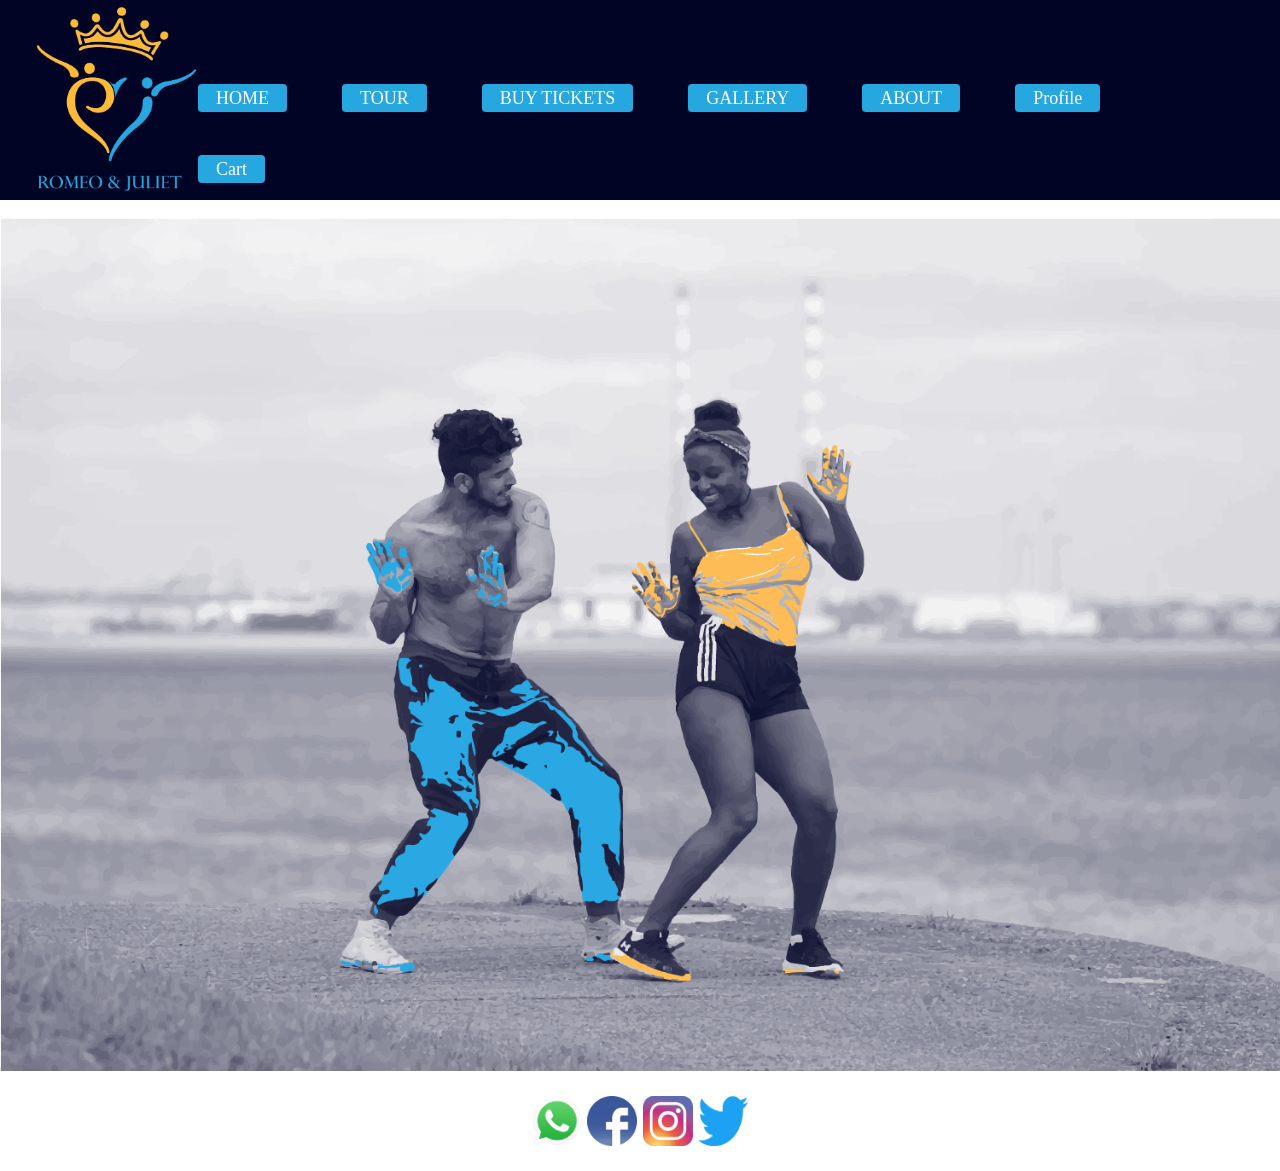
==== index.html @ 387a7ac7 "third time a charm" ====
<!DOCTYPE html>
<html lang='en'>

<head>

    <title> Home Page </title>
    <link rel="stylesheet" type="text/css" href="css/styles.css" />
    <meta charset="utf-8">

</head>


<body>
    <header>
        <div class="container">
            <img src='images/logo.png' style="width:180px;height:180px alt="logo" class="logo">



            <nav>
                <ul>
                    <li><a href="index.html "> HOME </a></li>
                    <li><a href="tour.html "> TOUR </a></li>
                    <li><a href="tickets.html "> BUY TICKETS </a></li>
                    <li><a href="gallery.html "> GALLERY </a></li>
                    <li><a href="about.html "> ABOUT </a></li>
                      <li><a href="profile.html "> Profile </a></li>
                        <li><a href="cart.html "> Cart </a></li>
                </ul>
            </nav>

        </div>
    </header>

    <img src='images/pic1.png' alt="home page image " class="image ">


<div class="homebutton">





    <footer>
       <div class="social-icons ">
           <img src='images/whatsapp.png' style="width:50px;height:50px " alt="whatsapp ">
           <img src='images/facebook.png' style="width:50px;height:50px " alt="facebook ">
           <img src='images/insta.png' style="width:50px;height:50px " alt="insta ">
           <img src='images/twitter.png' style="width:50px;height:50px " alt="twitter ">
       </div>

   </footer>








</body>

























  </html>
---- css/styles.css ----
body {
    margin: 0;
    background: #ffffff;
    /* white */
    color: white;
    font-size: 18px;
    font-family: "roboto", sans-serif;
    font-weight: 300;
}

.container {
    width: 80%;
    margin: 0 auto;
}


header {
    background: #020426;
    height: 200px;
}

.logo {
    float: left;
    position: absolute;
    left: 20px;
    top: 0;
}

.image {
    width: 100%;
}
.aboutimage {
    width: 50%;
    display: block;
    margin: 0 auto;
  }

nav {
    float: right;
}

nav ul {
    padding: 20px;
    list-style: none;
}

nav ul li a {
padding: .2em 1em;
font-family:roboto;
font-weight: bolder;
border-radius:4px;
background-color: #27A7DF


}

nav li {
  display: inline-table;
  margin-left: 50px;
  padding-top: 50px;
}

nav a {
    color: #ffffff;
    text-decoration: none;
    text-transform: upper

}

nav a:hover {
    color: #FCBA35;
}

nav ul li a:hover {
      color: #27A7DF;
      background-color: #FCBA35;

}

}



.buttonlist {
  text-align:centre;
  vertical-align: middle;
  margin-top: 360px;


}
a {text-decoration: none;
color:inherit;
}



.btn{
Border: 1px solid #FCBA35;
Background: none;
Padding: 10px 20px;
width: 100%;
Font-size: 20px;
font-family:roboto;
font-weight: bolder;
text-decoration: none;
Cursor: pointer;
Margin: 10px;
Transition: 0.8s;
Position: relative;
Overflow: hidden;
}

.btn1,.btn2{
Color: #27A7DF;
}

.btn3,.btn4{
Color: #FCBA35;
}

.btn1:hover,.btn2:hover{
Color: #27A7DF;
}

.btn3:hover,.btn4:hover{
Color: #27A7DF;
}

.btn::before{
Content: "";
position: absolute;
left: 0;
Width: 100%;
Height: 0%;
Background: #020426;
Z-index: -1;
Transition: 0.8s;
}

.btn1::before,.btn3::before{
top: 0;
border-radius: 0 0 50% 50%;
}

.btn2::before,.btn4::before{
bottom: 0;
border-radius: 50% 50% 0 0;
}

.btn3::before,.btn4::before{
Height: 180%;
}

.btn1:hover::before,.btn2:hover::before{
Height: 180%;
}

.btn3:hover::before,.btn4:hover::before{
Height: 0%;
}


.gallery {
margin: 10px 50px;
}

.gallery img {
transition: 1s;
padding: 15px;
width: 400px;
}

.gallery img:hover {
filter:grayscale(100%);
transform: scale(1.1);
}


.social-icons {

  padding: 20px;
  width: fit-content;
  margin: 0 auto;
  }

  .tourlist {
padding: 15px;
}


















.social-icons {
    padding: 20px;
    width: fit-content;
    margin: 0 auto;
}

@media only screen and (max-width: 600px)
p {
  font-size: 1.5rem;
  line-height: 1.5;
}

}
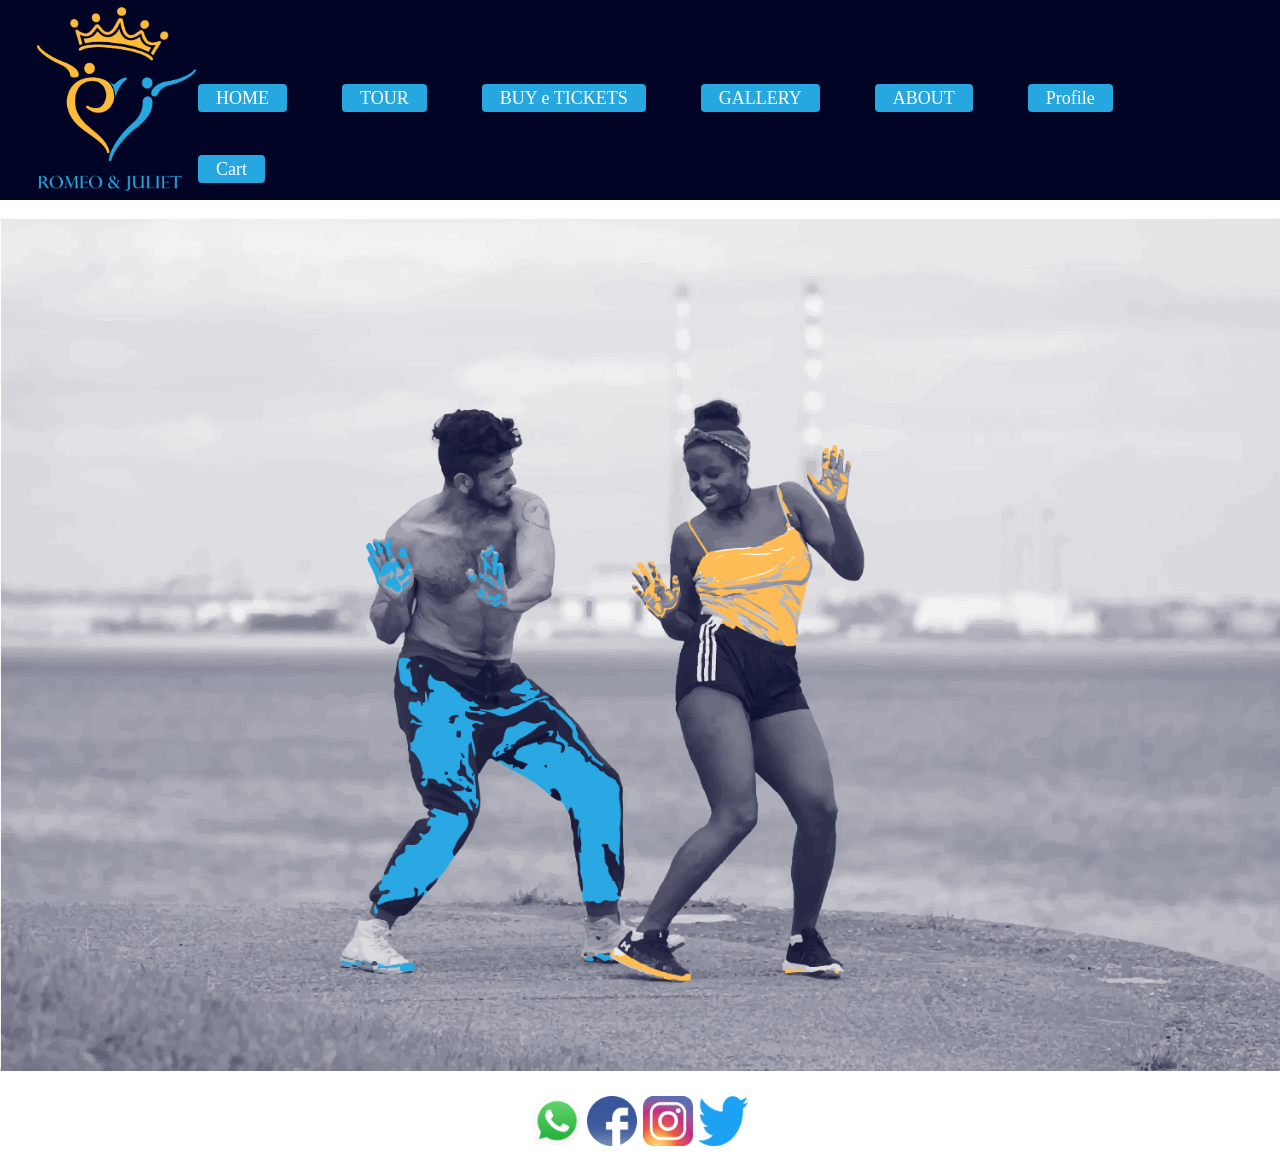
==== commit f951ca47: "change" ====
--- a/index.html
+++ b/index.html
@@ -21,7 +21,7 @@
                 <ul>
                     <li><a href="index.html "> HOME </a></li>
                     <li><a href="tour.html "> TOUR </a></li>
-                    <li><a href="tickets.html "> BUY TICKETS </a></li>
+                    <li><a href="tickets.html "> BUY e TICKETS </a></li>
                     <li><a href="gallery.html "> GALLERY </a></li>
                     <li><a href="about.html "> ABOUT </a></li>
                       <li><a href="profile.html "> Profile </a></li>
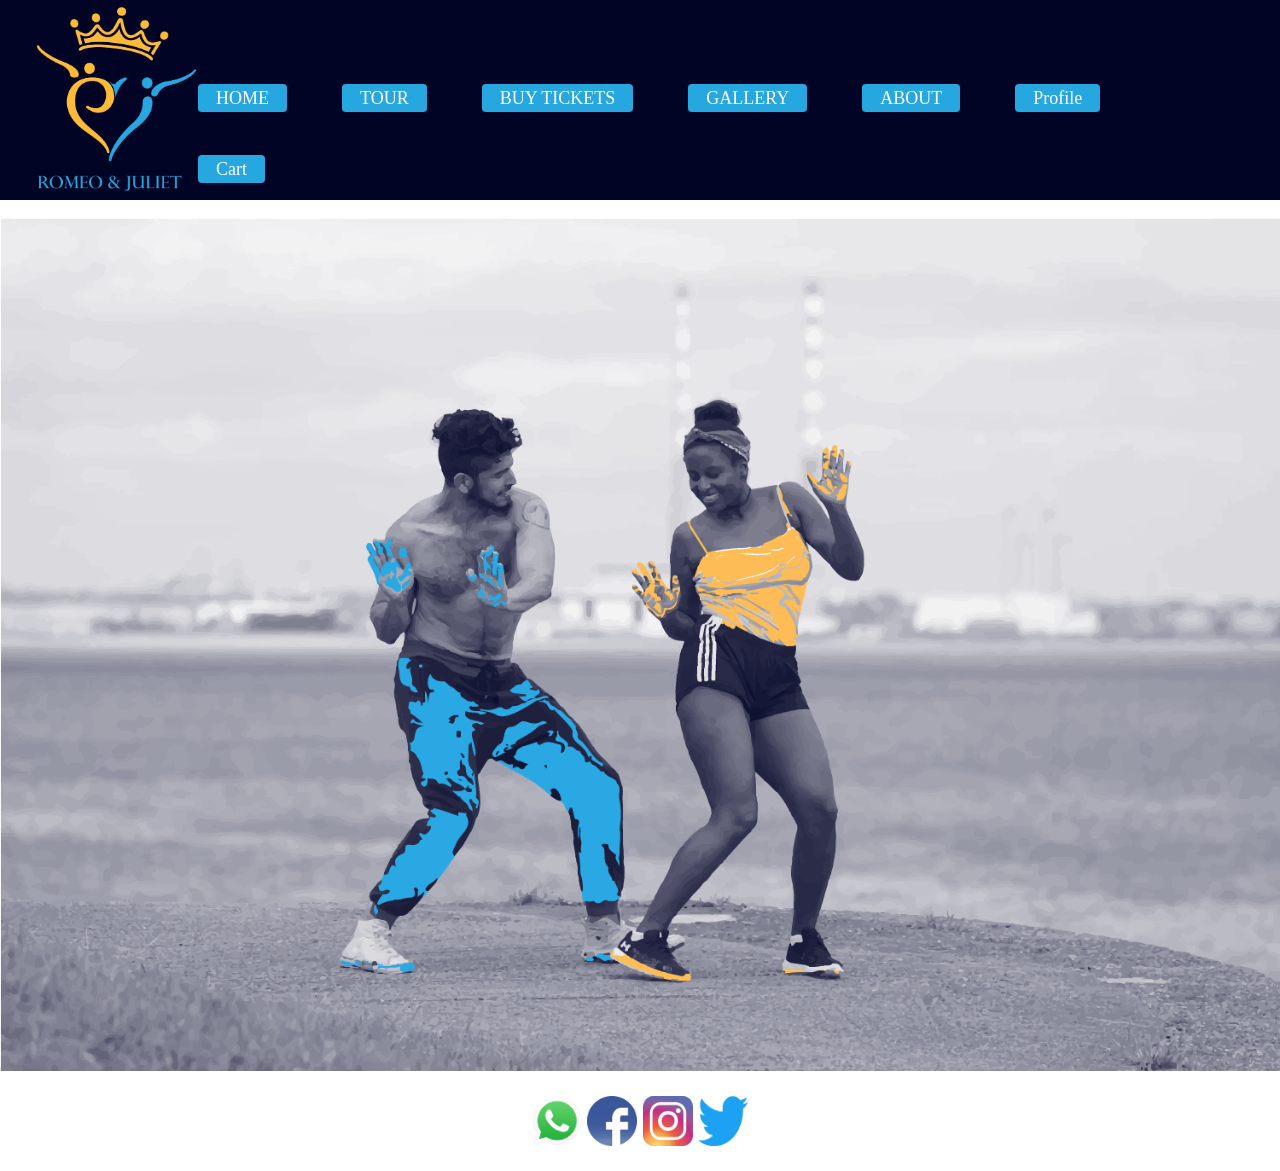
==== commit 0f34df1e: "again" ====
--- a/index.html
+++ b/index.html
@@ -21,7 +21,7 @@
                 <ul>
                     <li><a href="index.html "> HOME </a></li>
                     <li><a href="tour.html "> TOUR </a></li>
-                    <li><a href="tickets.html "> BUY e TICKETS </a></li>
+                    <li><a href="tickets.html "> BUY TICKETS </a></li>
                     <li><a href="gallery.html "> GALLERY </a></li>
                     <li><a href="about.html "> ABOUT </a></li>
                       <li><a href="profile.html "> Profile </a></li>
